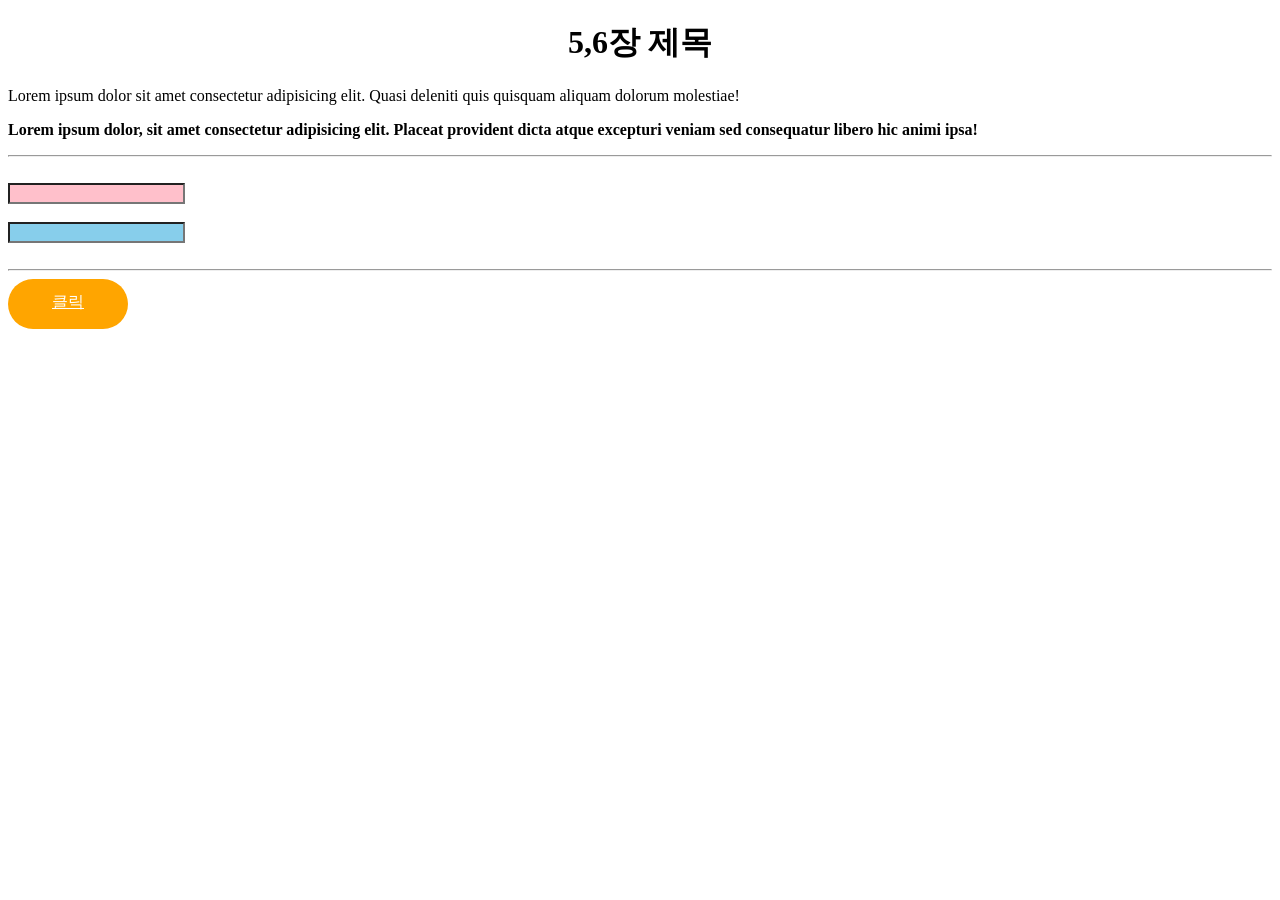
==== index.html @ ce34189c "index.html" ====
<!DOCTYPE html>
<html lang="ko">
<head>
    <title>5,6장 과제</title>
    <style>
        h1{
            font-size: xx-large;
            text-align: center;
        }
        .font-bold{
            font-weight: bold;
        }

        input[type=text]{
            background: pink;
        }
        input[type=password]{
            background: skyblue;
        }

        .button{
            width: 120px; height: 50px;
            background-color: orange;
            text-align: center;
            border-radius: 50px;
        }
        .button > a{
            display: block;
            line-height: 45px;
            color: white;
        }

    </style>



</head>
<body>

    <h1>5,6장 제목</h1>
    <p>Lorem ipsum dolor sit amet consectetur adipisicing elit. Quasi deleniti quis quisquam aliquam dolorum molestiae!</p>
    <p class="font-bold">Lorem ipsum dolor, sit amet consectetur adipisicing elit. Placeat provident dicta atque excepturi veniam sed consequatur libero hic animi ipsa!</p>
    <hr><br>

    <input type="text"><br><br>
    <input type="password"><br><br>
    <hr>

    <div class="button">
        <a href="#">클릭</a>
    </div>





</body>
</html>
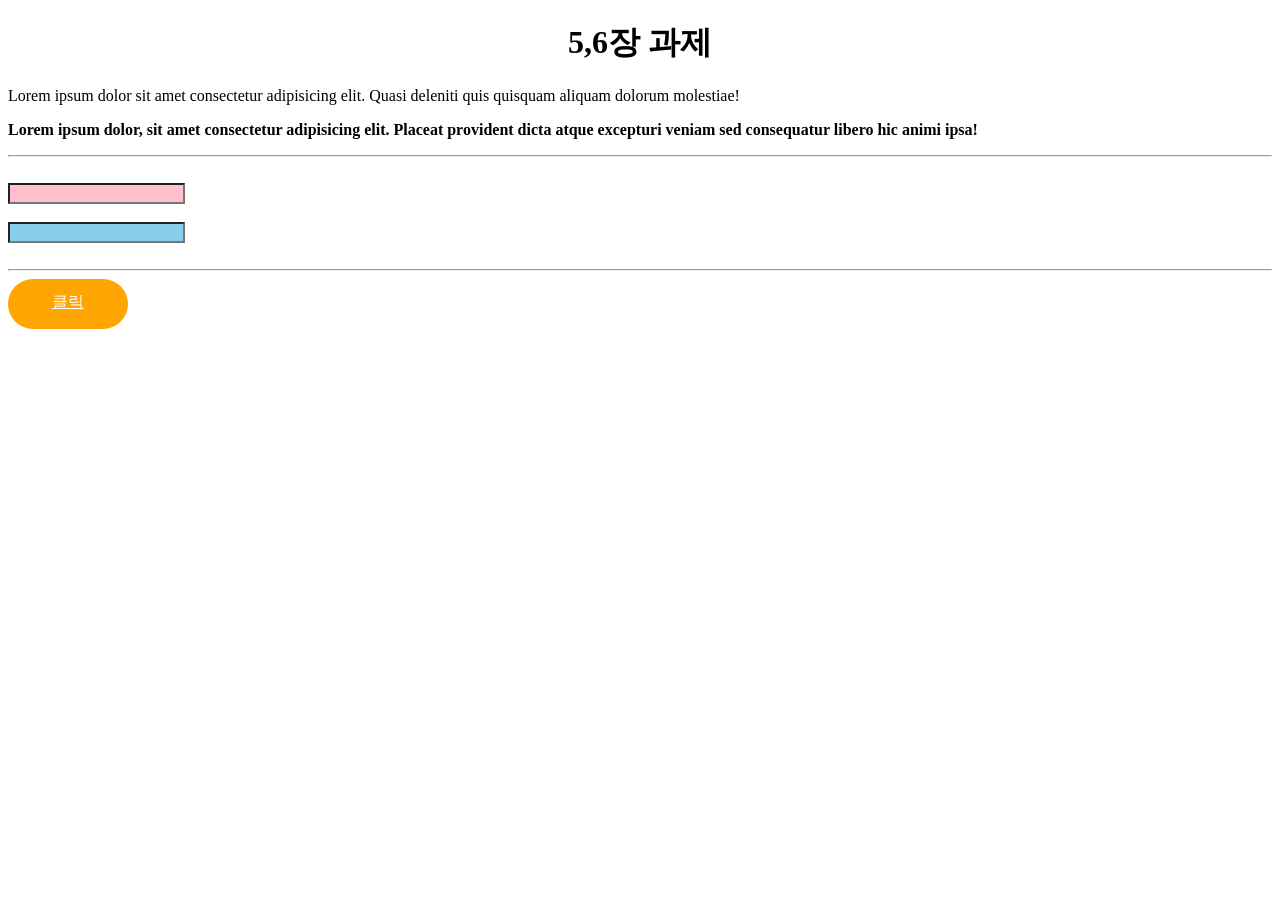
==== commit 4cba32ba: "\index.html" ====
--- a/index.html
+++ b/index.html
@@ -37,7 +37,7 @@
 </head>
 <body>
 
-    <h1>5,6장 제목</h1>
+    <h1>5,6장 과제</h1>
     <p>Lorem ipsum dolor sit amet consectetur adipisicing elit. Quasi deleniti quis quisquam aliquam dolorum molestiae!</p>
     <p class="font-bold">Lorem ipsum dolor, sit amet consectetur adipisicing elit. Placeat provident dicta atque excepturi veniam sed consequatur libero hic animi ipsa!</p>
     <hr><br>
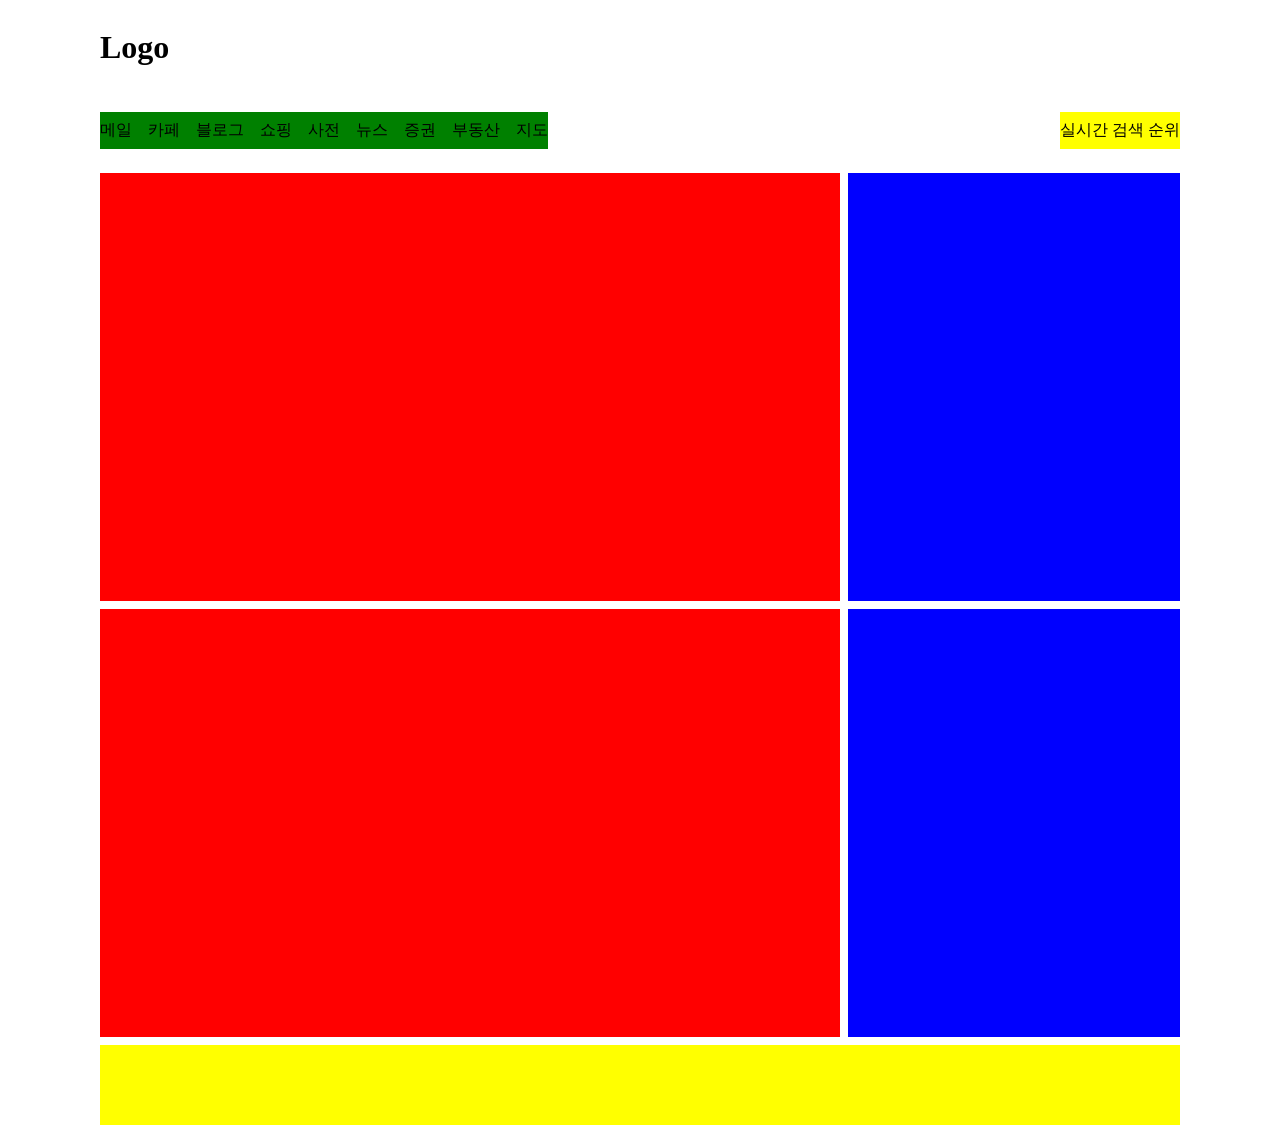
==== commit ff8c9ba7: "Add files via upload" ====
--- a/index.html
+++ b/index.html
@@ -1,58 +1,77 @@
 <!DOCTYPE html>
 <html lang="ko">
 <head>
-    <title>5,6장 과제</title>
+    <title>7장 과제</title>
     <style>
-        h1{
-            font-size: xx-large;
-            text-align: center;
+        .container{
+            width: 1080px;
+            margin: 8px auto;
+            display: flex;
+            justify-content: space-between;
+
         }
-        .font-bold{
-            font-weight: bold;
+        .right{
+            background: blue;
+            width: 332px; height: 428px;
         }
-
-        input[type=text]{
-            background: pink;
+        .left{
+            background: red;
+            width: 740px; height: 428px;
         }
-        input[type=password]{
-            background: skyblue;
+        .footer{
+            height: 80px; width: 1080px;
+            background: yellow;
         }
-
-        .button{
-            width: 120px; height: 50px;
-            background-color: orange;
-            text-align: center;
-            border-radius: 50px;
+        ul.gnb{
+            padding-bottom: 8px; padding-top: 8px;
+            padding-left: 0px; padding-right: 0px;
+            background: green;
         }
-        .button > a{
-            display: block;
-            line-height: 45px;
-            color: white;
+        ul.gnb > li {
+            list-style-type: none;
+            float: left;
+            padding-left: 16px;
         }
-
+        ul.gnb > li:first-child{
+            padding-left: 0px;
+        }
+        ul.rank{
+            background: yellow;
+            padding-bottom: 8px; padding-top: 8px;
+            list-style-type: none;
+            padding-left: 0px;
+        }
     </style>
-
-
-
 </head>
 <body>
 
-    <h1>5,6장 과제</h1>
-    <p>Lorem ipsum dolor sit amet consectetur adipisicing elit. Quasi deleniti quis quisquam aliquam dolorum molestiae!</p>
-    <p class="font-bold">Lorem ipsum dolor, sit amet consectetur adipisicing elit. Placeat provident dicta atque excepturi veniam sed consequatur libero hic animi ipsa!</p>
-    <hr><br>
-
-    <input type="text"><br><br>
-    <input type="password"><br><br>
-    <hr>
-
-    <div class="button">
-        <a href="#">클릭</a>
+    <div class="container"><h1>Logo</h1></div>
+    <div class="container">
+        <ul class="gnb">
+            <li>메일</li>
+            <li>카페</li>
+            <li>블로그</li>
+            <li>쇼핑</li>
+            <li>사전</li>
+            <li>뉴스</li>
+            <li>증권</li>
+            <li>부동산</li>
+            <li>지도</li>
+        </ul>
+        <ul class="rank">
+            <li>실시간 검색 순위</li>
+        </ul>
     </div>
-
-
-
-
-
+    <div class="container">
+        <div class="left"></div>
+        <div class="right"></div>
+    </div>
+    <div class="container">
+        <div class="left"></div>
+        <div class="right"></div>
+    </div>
+    <div class="container">
+        <div class="footer"></div>
+    </div>
 </body>
-</html>
+</html>
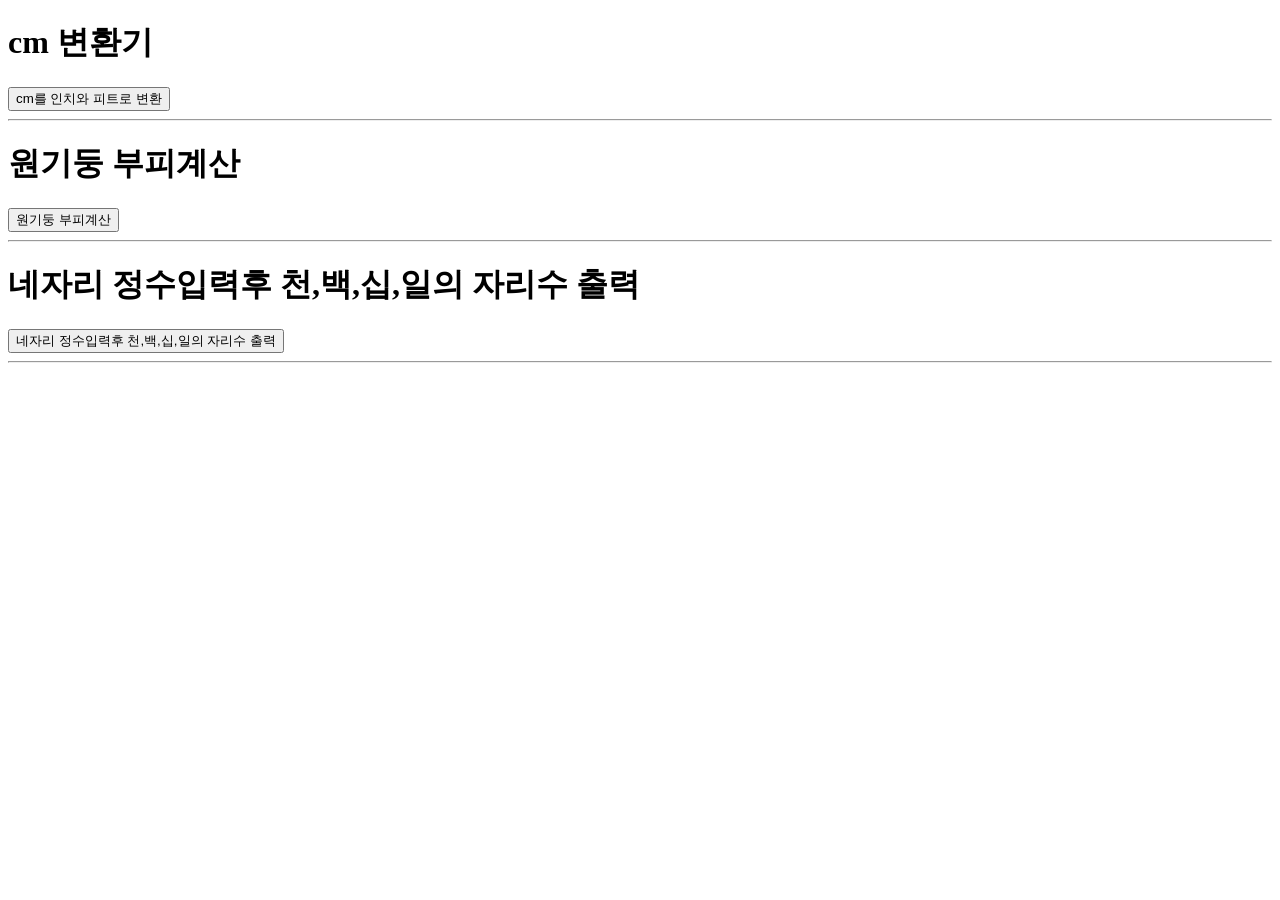
==== commit ca5df36c: "Add files via upload" ====
--- a/index.html
+++ b/index.html
@@ -1,77 +1,43 @@
 <!DOCTYPE html>
 <html lang="ko">
 <head>
-    <title>7장 과제</title>
-    <style>
-        .container{
-            width: 1080px;
-            margin: 8px auto;
-            display: flex;
-            justify-content: space-between;
+  <meta charset="UTF-8">
+  <title>단위 변환기</title>
+    <script>
+    function cminchfeet() {
+    let cm = prompt("cm를 입력하세요");
+    let inch = cm / 2.54;
+    let feet = cm / 30.48;
 
-        }
-        .right{
-            background: blue;
-            width: 332px; height: 428px;
-        }
-        .left{
-            background: red;
-            width: 740px; height: 428px;
-        }
-        .footer{
-            height: 80px; width: 1080px;
-            background: yellow;
-        }
-        ul.gnb{
-            padding-bottom: 8px; padding-top: 8px;
-            padding-left: 0px; padding-right: 0px;
-            background: green;
-        }
-        ul.gnb > li {
-            list-style-type: none;
-            float: left;
-            padding-left: 16px;
-        }
-        ul.gnb > li:first-child{
-            padding-left: 0px;
-        }
-        ul.rank{
-            background: yellow;
-            padding-bottom: 8px; padding-top: 8px;
-            list-style-type: none;
-            padding-left: 0px;
-        }
-    </style>
+    alert(cm + "cm = " + inch + "인치 / " + feet + "피트");
+    }
+    function cylindervolume() {
+    let radius = prompt("반지름을 입력하세요");
+    let height = prompt("높이를 입력하세요");
+    let volume = Math.PI * radius * radius * height;
+    alert("원기둥 부피 = " + volume );
+    }
+    function numberdigits() {
+    let number = prompt("네자리 정수를 입력하세요");
+    let thousand = number / 1000;
+    let hundred = (number % 1000) / 100;
+    let ten = (number % 100) / 10;
+    let one = number % 10;
+    alert("천의 자리수 = " + thousand.toFixed(0) + ", 백의 자리수 = " + hundred.toFixed(0) + ", 십의 자리수 = " + ten.toFixed(0) + ", 일의 자리수 = " + one.toFixed(0));
+    }
+  </script>
 </head>
 <body>
+    <h1>cm 변환기</h1>
+    <button onclick="cminchfeet()">cm를 인치와 피트로 변환</button>
+    <hr>
 
-    <div class="container"><h1>Logo</h1></div>
-    <div class="container">
-        <ul class="gnb">
-            <li>메일</li>
-            <li>카페</li>
-            <li>블로그</li>
-            <li>쇼핑</li>
-            <li>사전</li>
-            <li>뉴스</li>
-            <li>증권</li>
-            <li>부동산</li>
-            <li>지도</li>
-        </ul>
-        <ul class="rank">
-            <li>실시간 검색 순위</li>
-        </ul>
-    </div>
-    <div class="container">
-        <div class="left"></div>
-        <div class="right"></div>
-    </div>
-    <div class="container">
-        <div class="left"></div>
-        <div class="right"></div>
-    </div>
-    <div class="container">
-        <div class="footer"></div>
-    </div>
+    <h1>원기둥 부피계산</h1>
+    <button onclick="cylindervolume()">원기둥 부피계산</button>
+    <hr>
+
+    <h1>네자리 정수입력후 천,백,십,일의 자리수 출력</h1>
+    <button onclick="numberdigits()">네자리 정수입력후 천,백,십,일의 자리수 출력</button>
+    <hr>
 </body>
 </html>
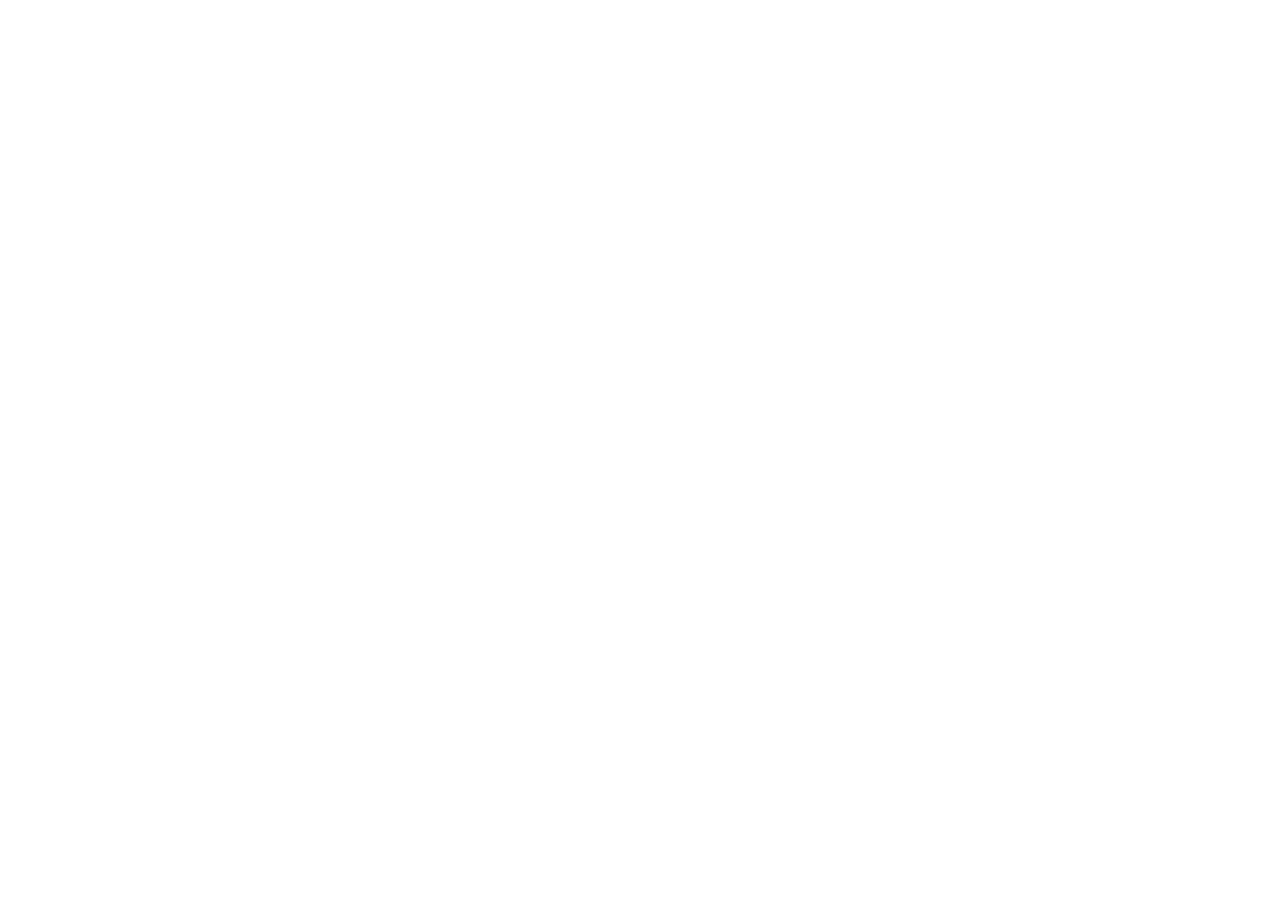
==== commit 31a379c3: "Update index.html" ====
--- a/index.html
+++ b/index.html
@@ -2,42 +2,38 @@
 <html lang="ko">
 <head>
   <meta charset="UTF-8">
-  <title>단위 변환기</title>
-    <script>
+  <title>9장 과제</title>
+  <script>
     function cminchfeet() {
-    let cm = prompt("cm를 입력하세요");
-    let inch = cm / 2.54;
-    let feet = cm / 30.48;
+      let cm = prompt("cm를 입력하세요");
+      let inch = cm / 2.54;
+      let feet = cm / 30.48;
+      alert(cm + "cm = " + inch + "인치 / " + feet + "피트");
+    }
 
-    alert(cm + "cm = " + inch + "인치 / " + feet + "피트");
+    function cylindervolume() {
+      let radius = prompt("반지름을 입력하세요");
+      let height = prompt("높이를 입력하세요");
+      let volume = Math.PI * radius * radius * height;
+      alert("원기둥 부피 = " + volume);
     }
-    function cylindervolume() {
-    let radius = prompt("반지름을 입력하세요");
-    let height = prompt("높이를 입력하세요");
-    let volume = Math.PI * radius * radius * height;
-    alert("원기둥 부피 = " + volume );
+
+    function numberdigits() {
+      let number = prompt("네자리 정수를 입력하세요", "입력");
+
+      let thousand = parseInt(number / 1000);
+      let hundred = parseInt(number % 1000 / 100);
+      let ten = parseInt(number % 100 / 10);
+      let one = parseInt(number % 10);
+
+      alert("천의 자리 = " + thousand + ", 백의 자리 = " + hundred + ", 십의 자리 = " + ten + ", 일의 자리 = " + one);
     }
-    function numberdigits() {
-    let number = prompt("네자리 정수를 입력하세요");
-    let thousand = number / 1000;
-    let hundred = (number % 1000) / 100;
-    let ten = (number % 100) / 10;
-    let one = number % 10;
-    alert("천의 자리수 = " + thousand.toFixed(0) + ", 백의 자리수 = " + hundred.toFixed(0) + ", 십의 자리수 = " + ten.toFixed(0) + ", 일의 자리수 = " + one.toFixed(0));
-    }
+
+    cminchfeet();
+    cylindervolume();
+    numberdigits();
   </script>
 </head>
 <body>
-    <h1>cm 변환기</h1>
-    <button onclick="cminchfeet()">cm를 인치와 피트로 변환</button>
-    <hr>
-
-    <h1>원기둥 부피계산</h1>
-    <button onclick="cylindervolume()">원기둥 부피계산</button>
-    <hr>
-
-    <h1>네자리 정수입력후 천,백,십,일의 자리수 출력</h1>
-    <button onclick="numberdigits()">네자리 정수입력후 천,백,십,일의 자리수 출력</button>
-    <hr>
 </body>
-</html>+</html>
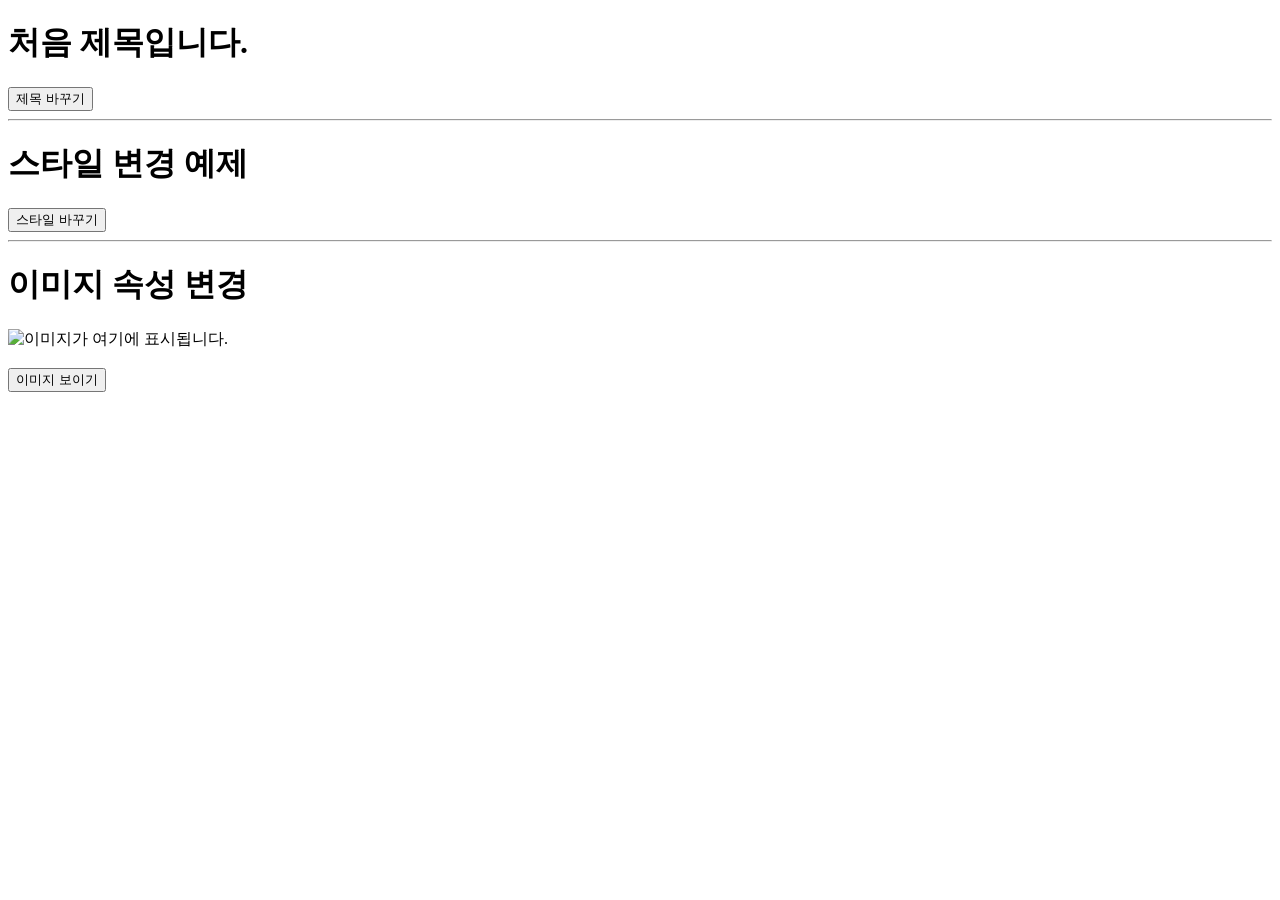
==== commit fe100355: "Add files via upload" ====
--- a/index.html
+++ b/index.html
@@ -1,39 +1,49 @@
 <!DOCTYPE html>
-<html lang="ko">
+<html>
 <head>
-  <meta charset="UTF-8">
-  <title>9장 과제</title>
-  <script>
-    function cminchfeet() {
-      let cm = prompt("cm를 입력하세요");
-      let inch = cm / 2.54;
-      let feet = cm / 30.48;
-      alert(cm + "cm = " + inch + "인치 / " + feet + "피트");
-    }
-
-    function cylindervolume() {
-      let radius = prompt("반지름을 입력하세요");
-      let height = prompt("높이를 입력하세요");
-      let volume = Math.PI * radius * radius * height;
-      alert("원기둥 부피 = " + volume);
-    }
-
-    function numberdigits() {
-      let number = prompt("네자리 정수를 입력하세요", "입력");
-
-      let thousand = parseInt(number / 1000);
-      let hundred = parseInt(number % 1000 / 100);
-      let ten = parseInt(number % 100 / 10);
-      let one = parseInt(number % 10);
-
-      alert("천의 자리 = " + thousand + ", 백의 자리 = " + hundred + ", 십의 자리 = " + ten + ", 일의 자리 = " + one);
-    }
-
-    cminchfeet();
-    cylindervolume();
-    numberdigits();
-  </script>
+  <title>DOM 실습</title>
 </head>
 <body>
+  <h1 id="title">처음 제목입니다.</h1>
+  <button id="chabutton">제목 바꾸기</button>
+  <hr>
+
+  <h1 id="title2">스타일 변경 예제</h1>
+  <button id="stybutton">스타일 바꾸기</button>
+  <hr>
+
+  <h1>이미지 속성 변경</h1>
+  <img id="image" alt="이미지가 여기에 표시됩니다.">
+  <br><br>
+  <button id="imgbutton">이미지 보이기</button>
+
+  <script>
+
+
+    let title = document.getElementById("title");
+    let button = document.getElementById("chabutton");
+
+    button.onclick = function () {
+      title.textContent = "JavaScript로 제목을 바꿨습니다.";
+    };
+
+    let title2 = document.getElementById("title2");
+    let button2 = document.getElementById("stybutton");
+
+    button2.onclick = function () {
+      title2.style.color = "white";
+      title2.style.backgroundColor = "blue";
+      title2.style.padding = "10px" ;
+    }
+    
+    let image = document.getElementById("image");
+    let button3 = document.getElementById("imgbutton");
+
+    button3.onclick = function () {
+      image.src = "https://placehold.co/300x200";
+      image.width = 300;
+      image.height = 200;
+    };
+  </script>
 </body>
-</html>
+</html>
